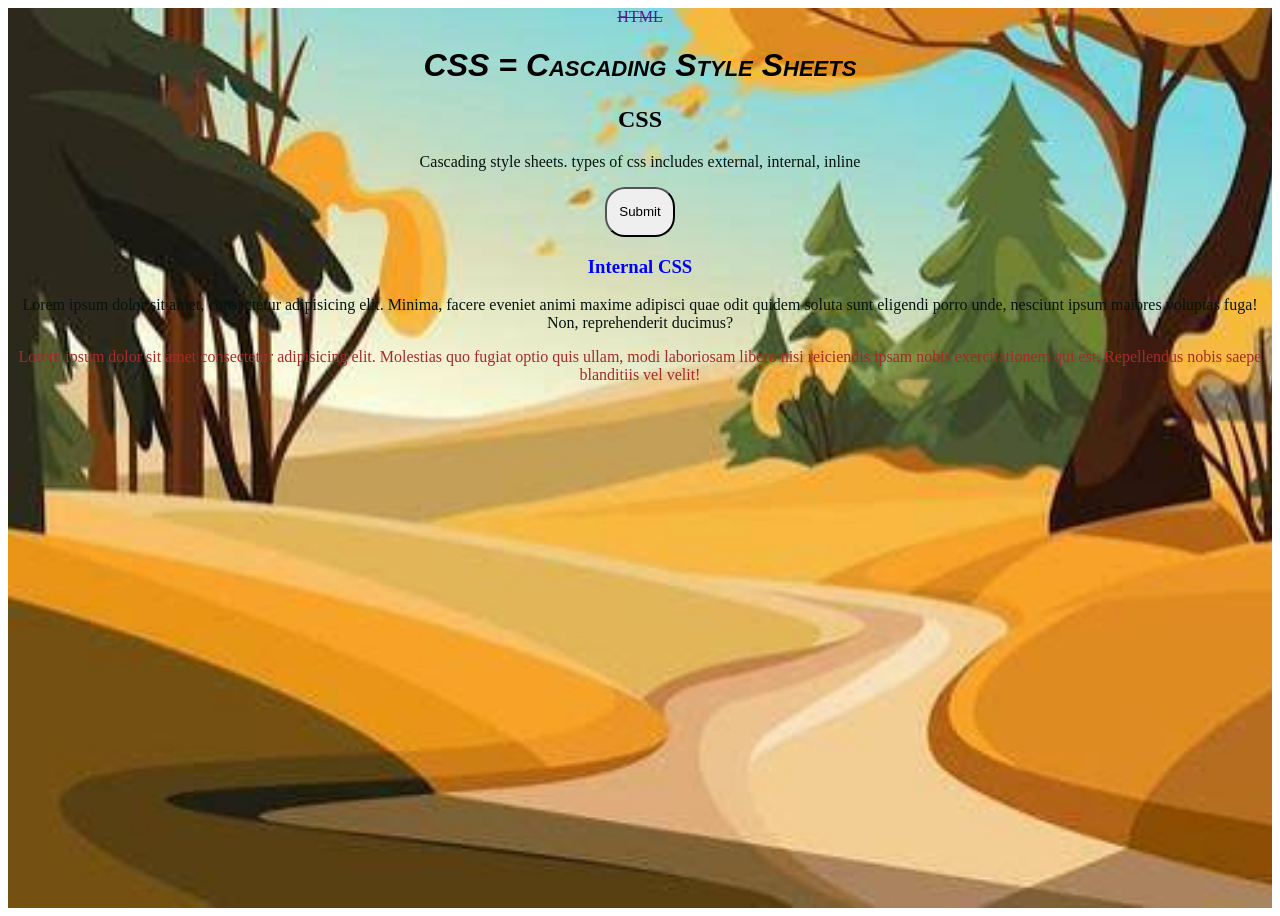
==== CSS/css_intro_1.html @ 1cc8d4ce "css" ====
<!DOCTYPE html>
<html lang="en">
<head>
    <meta charset="UTF-8">
    <meta name="viewport" content="width=device-width, initial-scale=1.0">
    <title>Document</title>
    <link rel="stylesheet" href="./intro.css">

    <style>

        .internal {
            color: blue;

        }
        


    </style>



</head>
<body>

      <div class="container">

         <a href="" class="anchortag"> HTML </a>
    
        <h1 class="title"> CSS = Cascading Style Sheets </h1>


      
            <h2> CSS </h2>

            <p> Cascading style sheets. types of css includes external, internal, inline </p>

            <button style="color: black; width: 70px ; height: 50px ; border-radius: 20px ; "> Submit  </button>

            <h3 class="internal"> Internal CSS </h3>


            <p>Lorem ipsum dolor sit amet, consectetur adipisicing elit. Minima, facere eveniet animi maxime adipisci quae odit quidem soluta sunt eligendi porro unde, nesciunt ipsum maiores voluptas fuga! Non, reprehenderit ducimus?</p>

            <p id="para"> Lorem ipsum dolor sit amet consectetur adipisicing elit. Molestias quo fugiat optio quis ullam, modi laboriosam libero nisi reiciendis ipsam nobis exercitationem qui est. Repellendus nobis saepe blanditiis vel velit!</p>

           

        </div>


        <!-- Types of css 
         External CSS
         Internal CSS
         Inline CSS -->
  
</body>
</html>
---- CSS/intro.css ----
/* selector {

property : value 

} */

.title {
    font-family: 'Lucida Sans', 'Lucida Sans Regular', 'Lucida Grande', 'Lucida Sans Unicode', Geneva, Verdana, sans-serif;
    font-style: italic;
    font-variant:small-caps ;
    /* color: rgb(247, 247, 247); */
}

.container {
    /* width: 300px ; */
    text-align: center;
    /* background-color: rgb(133, 82, 82); */
    background-image: url("../assets/bg.jpeg");
    background-size: cover;
    height: 100vh ;
}

p {
    color: rgb(5, 20, 15);
}


#para {
    color: brown;
}

.anchortag {
    text-decoration:line-through; 
}
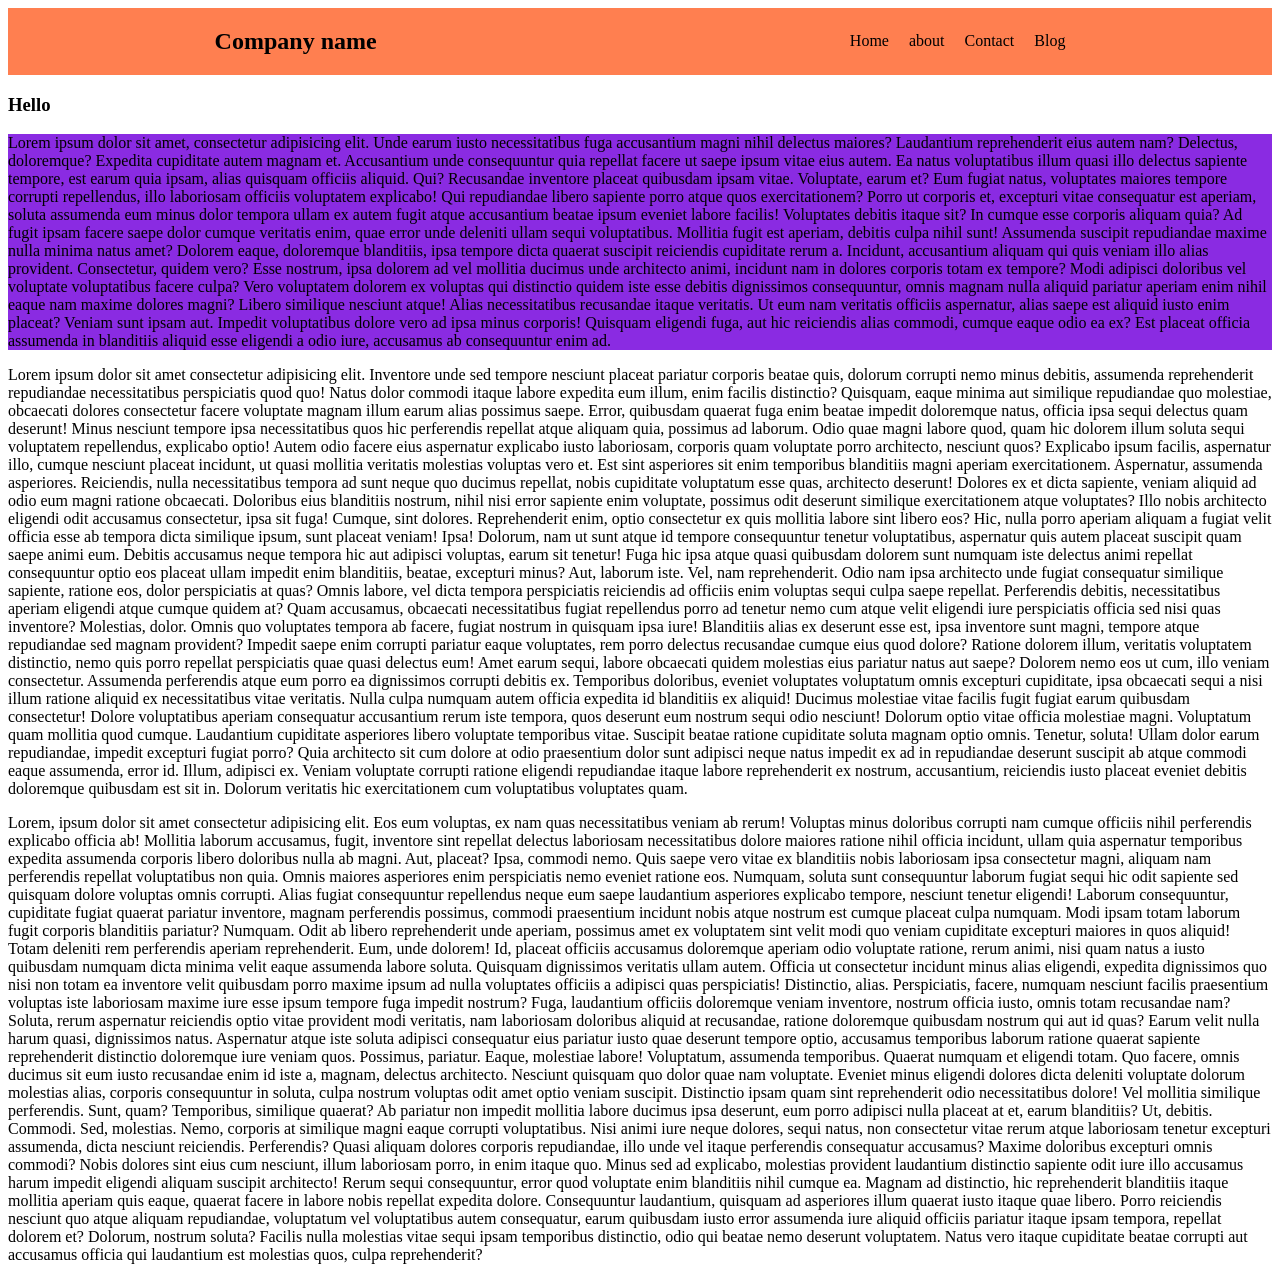
==== commit 469b0109: "flexbox" ====
--- a/CSS/css_intro_1.html
+++ b/CSS/css_intro_1.html
@@ -1,57 +1,109 @@
 <!DOCTYPE html>
 <html lang="en">
+
 <head>
     <meta charset="UTF-8">
     <meta name="viewport" content="width=device-width, initial-scale=1.0">
     <title>Document</title>
     <link rel="stylesheet" href="./intro.css">
 
-    <style>
 
-        .internal {
-            color: blue;
+</head>
 
-        }
-        
+<body>
 
+    <div>
 
-    </style>
+    <nav class="container"> 
+
+        <h2> Company name  </h2>
+
+        <ul class="list-items">
+            <li> Home </li>
+            <li> about </li>
+            <li> Contact </li>
+            <li> Blog </li>
+        </ul>
+
+        <!-- <select>
+            <option> HTML </option>
+            <option> CSS </option>
+        </select> -->
 
 
 
-</head>
-<body>
-
-      <div class="container">
-
-         <a href="" class="anchortag"> HTML </a>
-    
-        <h1 class="title"> CSS = Cascading Style Sheets </h1>
+    </nav>
 
 
-      
-            <h2> CSS </h2>
+    <h3> Hello </h3>
 
-            <p> Cascading style sheets. types of css includes external, internal, inline </p>
+    <section class="alignment">
 
-            <button style="color: black; width: 70px ; height: 50px ; border-radius: 20px ; "> Submit  </button>
+    <p> Lorem ipsum dolor sit amet, consectetur adipisicing elit. Unde earum iusto necessitatibus fuga accusantium magni nihil delectus maiores? Laudantium reprehenderit eius autem nam? Delectus, doloremque? Expedita cupiditate autem magnam et.
+    Accusantium unde consequuntur quia repellat facere ut saepe ipsum vitae eius autem. Ea natus voluptatibus illum quasi illo delectus sapiente tempore, est earum quia ipsam, alias quisquam officiis aliquid. Qui?
+    Recusandae inventore placeat quibusdam ipsam vitae. Voluptate, earum et? Eum fugiat natus, voluptates maiores tempore corrupti repellendus, illo laboriosam officiis voluptatem explicabo! Qui repudiandae libero sapiente porro atque quos exercitationem?
+    Porro ut corporis et, excepturi vitae consequatur est aperiam, soluta assumenda eum minus dolor tempora ullam ex autem fugit atque accusantium beatae ipsum eveniet labore facilis! Voluptates debitis itaque sit?
+    In cumque esse corporis aliquam quia? Ad fugit ipsam facere saepe dolor cumque veritatis enim, quae error unde deleniti ullam sequi voluptatibus. Mollitia fugit est aperiam, debitis culpa nihil sunt!
+    Assumenda suscipit repudiandae maxime nulla minima natus amet? Dolorem eaque, doloremque blanditiis, ipsa tempore dicta quaerat suscipit reiciendis cupiditate rerum a. Incidunt, accusantium aliquam qui quis veniam illo alias provident.
+    Consectetur, quidem vero? Esse nostrum, ipsa dolorem ad vel mollitia ducimus unde architecto animi, incidunt nam in dolores corporis totam ex tempore? Modi adipisci doloribus vel voluptate voluptatibus facere culpa?
+    Vero voluptatem dolorem ex voluptas qui distinctio quidem iste esse debitis dignissimos consequuntur, omnis magnam nulla aliquid pariatur aperiam enim nihil eaque nam maxime dolores magni? Libero similique nesciunt atque!
+    Alias necessitatibus recusandae itaque veritatis. Ut eum nam veritatis officiis aspernatur, alias saepe est aliquid iusto enim placeat? Veniam sunt ipsam aut. Impedit voluptatibus dolore vero ad ipsa minus corporis!
+    Quisquam eligendi fuga, aut hic reiciendis alias commodi, cumque eaque odio ea ex? Est placeat officia assumenda in blanditiis aliquid esse eligendi a odio iure, accusamus ab consequuntur enim ad.</p>
 
-            <h3 class="internal"> Internal CSS </h3>
+ </section>
+    <p>
+        Lorem ipsum dolor sit amet consectetur adipisicing elit. Inventore unde sed tempore nesciunt placeat pariatur corporis beatae quis, dolorum corrupti nemo minus debitis, assumenda reprehenderit repudiandae necessitatibus perspiciatis quod quo!
+        Natus dolor commodi itaque labore expedita eum illum, enim facilis distinctio? Quisquam, eaque minima aut similique repudiandae quo molestiae, obcaecati dolores consectetur facere voluptate magnam illum earum alias possimus saepe.
+        Error, quibusdam quaerat fuga enim beatae impedit doloremque natus, officia ipsa sequi delectus quam deserunt! Minus nesciunt tempore ipsa necessitatibus quos hic perferendis repellat atque aliquam quia, possimus ad laborum.
+        Odio quae magni labore quod, quam hic dolorem illum soluta sequi voluptatem repellendus, explicabo optio! Autem odio facere eius aspernatur explicabo iusto laboriosam, corporis quam voluptate porro architecto, nesciunt quos?
+        Explicabo ipsum facilis, aspernatur illo, cumque nesciunt placeat incidunt, ut quasi mollitia veritatis molestias voluptas vero et. Est sint asperiores sit enim temporibus blanditiis magni aperiam exercitationem. Aspernatur, assumenda asperiores.
+        Reiciendis, nulla necessitatibus tempora ad sunt neque quo ducimus repellat, nobis cupiditate voluptatum esse quas, architecto deserunt! Dolores ex et dicta sapiente, veniam aliquid ad odio eum magni ratione obcaecati.
+        Doloribus eius blanditiis nostrum, nihil nisi error sapiente enim voluptate, possimus odit deserunt similique exercitationem atque voluptates? Illo nobis architecto eligendi odit accusamus consectetur, ipsa sit fuga! Cumque, sint dolores.
+        Reprehenderit enim, optio consectetur ex quis mollitia labore sint libero eos? Hic, nulla porro aperiam aliquam a fugiat velit officia esse ab tempora dicta similique ipsum, sunt placeat veniam! Ipsa!
+        Dolorum, nam ut sunt atque id tempore consequuntur tenetur voluptatibus, aspernatur quis autem placeat suscipit quam saepe animi eum. Debitis accusamus neque tempora hic aut adipisci voluptas, earum sit tenetur!
+        Fuga hic ipsa atque quasi quibusdam dolorem sunt numquam iste delectus animi repellat consequuntur optio eos placeat ullam impedit enim blanditiis, beatae, excepturi minus? Aut, laborum iste. Vel, nam reprehenderit.
+        Odio nam ipsa architecto unde fugiat consequatur similique sapiente, ratione eos, dolor perspiciatis at quas? Omnis labore, vel dicta tempora perspiciatis reiciendis ad officiis enim voluptas sequi culpa saepe repellat.
+        Perferendis debitis, necessitatibus aperiam eligendi atque cumque quidem at? Quam accusamus, obcaecati necessitatibus fugiat repellendus porro ad tenetur nemo cum atque velit eligendi iure perspiciatis officia sed nisi quas inventore?
+        Molestias, dolor. Omnis quo voluptates tempora ab facere, fugiat nostrum in quisquam ipsa iure! Blanditiis alias ex deserunt esse est, ipsa inventore sunt magni, tempore atque repudiandae sed magnam provident?
+        Impedit saepe enim corrupti pariatur eaque voluptates, rem porro delectus recusandae cumque eius quod dolore? Ratione dolorem illum, veritatis voluptatem distinctio, nemo quis porro repellat perspiciatis quae quasi delectus eum!
+        Amet earum sequi, labore obcaecati quidem molestias eius pariatur natus aut saepe? Dolorem nemo eos ut cum, illo veniam consectetur. Assumenda perferendis atque eum porro ea dignissimos corrupti debitis ex.
+        Temporibus doloribus, eveniet voluptates voluptatum omnis excepturi cupiditate, ipsa obcaecati sequi a nisi illum ratione aliquid ex necessitatibus vitae veritatis. Nulla culpa numquam autem officia expedita id blanditiis ex aliquid!
+        Ducimus molestiae vitae facilis fugit fugiat earum quibusdam consectetur! Dolore voluptatibus aperiam consequatur accusantium rerum iste tempora, quos deserunt eum nostrum sequi odio nesciunt! Dolorum optio vitae officia molestiae magni.
+        Voluptatum quam mollitia quod cumque. Laudantium cupiditate asperiores libero voluptate temporibus vitae. Suscipit beatae ratione cupiditate soluta magnam optio omnis. Tenetur, soluta! Ullam dolor earum repudiandae, impedit excepturi fugiat porro?
+        Quia architecto sit cum dolore at odio praesentium dolor sunt adipisci neque natus impedit ex ad in repudiandae deserunt suscipit ab atque commodi eaque assumenda, error id. Illum, adipisci ex.
+        Veniam voluptate corrupti ratione eligendi repudiandae itaque labore reprehenderit ex nostrum, accusantium, reiciendis iusto placeat eveniet debitis doloremque quibusdam est sit in. Dolorum veritatis hic exercitationem cum voluptatibus voluptates quam.
+    </p>
 
 
-            <p>Lorem ipsum dolor sit amet, consectetur adipisicing elit. Minima, facere eveniet animi maxime adipisci quae odit quidem soluta sunt eligendi porro unde, nesciunt ipsum maiores voluptas fuga! Non, reprehenderit ducimus?</p>
+    <p>
+        Lorem, ipsum dolor sit amet consectetur adipisicing elit. Eos eum voluptas, ex nam quas necessitatibus veniam ab rerum! Voluptas minus doloribus corrupti nam cumque officiis nihil perferendis explicabo officia ab!
+        Mollitia laborum accusamus, fugit, inventore sint repellat delectus laboriosam necessitatibus dolore maiores ratione nihil officia incidunt, ullam quia aspernatur temporibus expedita assumenda corporis libero doloribus nulla ab magni. Aut, placeat?
+        Ipsa, commodi nemo. Quis saepe vero vitae ex blanditiis nobis laboriosam ipsa consectetur magni, aliquam nam perferendis repellat voluptatibus non quia. Omnis maiores asperiores enim perspiciatis nemo eveniet ratione eos.
+        Numquam, soluta sunt consequuntur laborum fugiat sequi hic odit sapiente sed quisquam dolore voluptas omnis corrupti. Alias fugiat consequuntur repellendus neque eum saepe laudantium asperiores explicabo tempore, nesciunt tenetur eligendi!
+        Laborum consequuntur, cupiditate fugiat quaerat pariatur inventore, magnam perferendis possimus, commodi praesentium incidunt nobis atque nostrum est cumque placeat culpa numquam. Modi ipsam totam laborum fugit corporis blanditiis pariatur? Numquam.
+        Odit ab libero reprehenderit unde aperiam, possimus amet ex voluptatem sint velit modi quo veniam cupiditate excepturi maiores in quos aliquid! Totam deleniti rem perferendis aperiam reprehenderit. Eum, unde dolorem!
+        Id, placeat officiis accusamus doloremque aperiam odio voluptate ratione, rerum animi, nisi quam natus a iusto quibusdam numquam dicta minima velit eaque assumenda labore soluta. Quisquam dignissimos veritatis ullam autem.
+        Officia ut consectetur incidunt minus alias eligendi, expedita dignissimos quo nisi non totam ea inventore velit quibusdam porro maxime ipsum ad nulla voluptates officiis a adipisci quas perspiciatis! Distinctio, alias.
+        Perspiciatis, facere, numquam nesciunt facilis praesentium voluptas iste laboriosam maxime iure esse ipsum tempore fuga impedit nostrum? Fuga, laudantium officiis doloremque veniam inventore, nostrum officia iusto, omnis totam recusandae nam?
+        Soluta, rerum aspernatur reiciendis optio vitae provident modi veritatis, nam laboriosam doloribus aliquid at recusandae, ratione doloremque quibusdam nostrum qui aut id quas? Earum velit nulla harum quasi, dignissimos natus.
+        Aspernatur atque iste soluta adipisci consequatur eius pariatur iusto quae deserunt tempore optio, accusamus temporibus laborum ratione quaerat sapiente reprehenderit distinctio doloremque iure veniam quos. Possimus, pariatur. Eaque, molestiae labore!
+        Voluptatum, assumenda temporibus. Quaerat numquam et eligendi totam. Quo facere, omnis ducimus sit eum iusto recusandae enim id iste a, magnam, delectus architecto. Nesciunt quisquam quo dolor quae nam voluptate.
+        Eveniet minus eligendi dolores dicta deleniti voluptate dolorum molestias alias, corporis consequuntur in soluta, culpa nostrum voluptas odit amet optio veniam suscipit. Distinctio ipsam quam sint reprehenderit odio necessitatibus dolore!
+        Vel mollitia similique perferendis. Sunt, quam? Temporibus, similique quaerat? Ab pariatur non impedit mollitia labore ducimus ipsa deserunt, eum porro adipisci nulla placeat at et, earum blanditiis? Ut, debitis. Commodi.
+        Sed, molestias. Nemo, corporis at similique magni eaque corrupti voluptatibus. Nisi animi iure neque dolores, sequi natus, non consectetur vitae rerum atque laboriosam tenetur excepturi assumenda, dicta nesciunt reiciendis. Perferendis?
+        Quasi aliquam dolores corporis repudiandae, illo unde vel itaque perferendis consequatur accusamus? Maxime doloribus excepturi omnis commodi? Nobis dolores sint eius cum nesciunt, illum laboriosam porro, in enim itaque quo.
+        Minus sed ad explicabo, molestias provident laudantium distinctio sapiente odit iure illo accusamus harum impedit eligendi aliquam suscipit architecto! Rerum sequi consequuntur, error quod voluptate enim blanditiis nihil cumque ea.
+        Magnam ad distinctio, hic reprehenderit blanditiis itaque mollitia aperiam quis eaque, quaerat facere in labore nobis repellat expedita dolore. Consequuntur laudantium, quisquam ad asperiores illum quaerat iusto itaque quae libero.
+        Porro reiciendis nesciunt quo atque aliquam repudiandae, voluptatum vel voluptatibus autem consequatur, earum quibusdam iusto error assumenda iure aliquid officiis pariatur itaque ipsam tempora, repellat dolorem et? Dolorum, nostrum soluta?
+        Facilis nulla molestias vitae sequi ipsam temporibus distinctio, odio qui beatae nemo deserunt voluptatem. Natus vero itaque cupiditate beatae corrupti aut accusamus officia qui laudantium est molestias quos, culpa reprehenderit?
+    </p>
 
-            <p id="para"> Lorem ipsum dolor sit amet consectetur adipisicing elit. Molestias quo fugiat optio quis ullam, modi laboriosam libero nisi reiciendis ipsam nobis exercitationem qui est. Repellendus nobis saepe blanditiis vel velit!</p>
+   
 
-           
-
-        </div>
+    </div>
 
 
-        <!-- Types of css 
-         External CSS
-         Internal CSS
-         Inline CSS -->
-  
+   
 </body>
+
 </html>
--- a/CSS/intro.css
+++ b/CSS/intro.css
@@ -1,34 +1,38 @@
-/* selector {
 
-property : value 
-
-} */
-
-.title {
-    font-family: 'Lucida Sans', 'Lucida Sans Regular', 'Lucida Grande', 'Lucida Sans Unicode', Geneva, Verdana, sans-serif;
-    font-style: italic;
-    font-variant:small-caps ;
-    /* color: rgb(247, 247, 247); */
+.container {
+    display: flex;
+    flex-direction: row ;
+    gap: 20px ;
+    justify-content:space-around ; 
+    background-color: coral;
 }
 
-.container {
-    /* width: 300px ; */
-    text-align: center;
-    /* background-color: rgb(133, 82, 82); */
-    background-image: url("../assets/bg.jpeg");
-    background-size: cover;
-    height: 100vh ;
+li {
+    list-style: none ;
 }
 
-p {
-    color: rgb(5, 20, 15);
+.list-items {
+    gap: 20px ;
+    display: flex;
+    flex-direction: row ;
+    align-items:center ;
+}
+
+h3 {
+    position: sticky;
+}
+
+.alignment {
+    position: sticky;
+    background-color: blueviolet;
 }
 
 
-#para {
-    color: brown;
-}
 
-.anchortag {
-    text-decoration:line-through; 
-}+
+
+
+
+
+
+
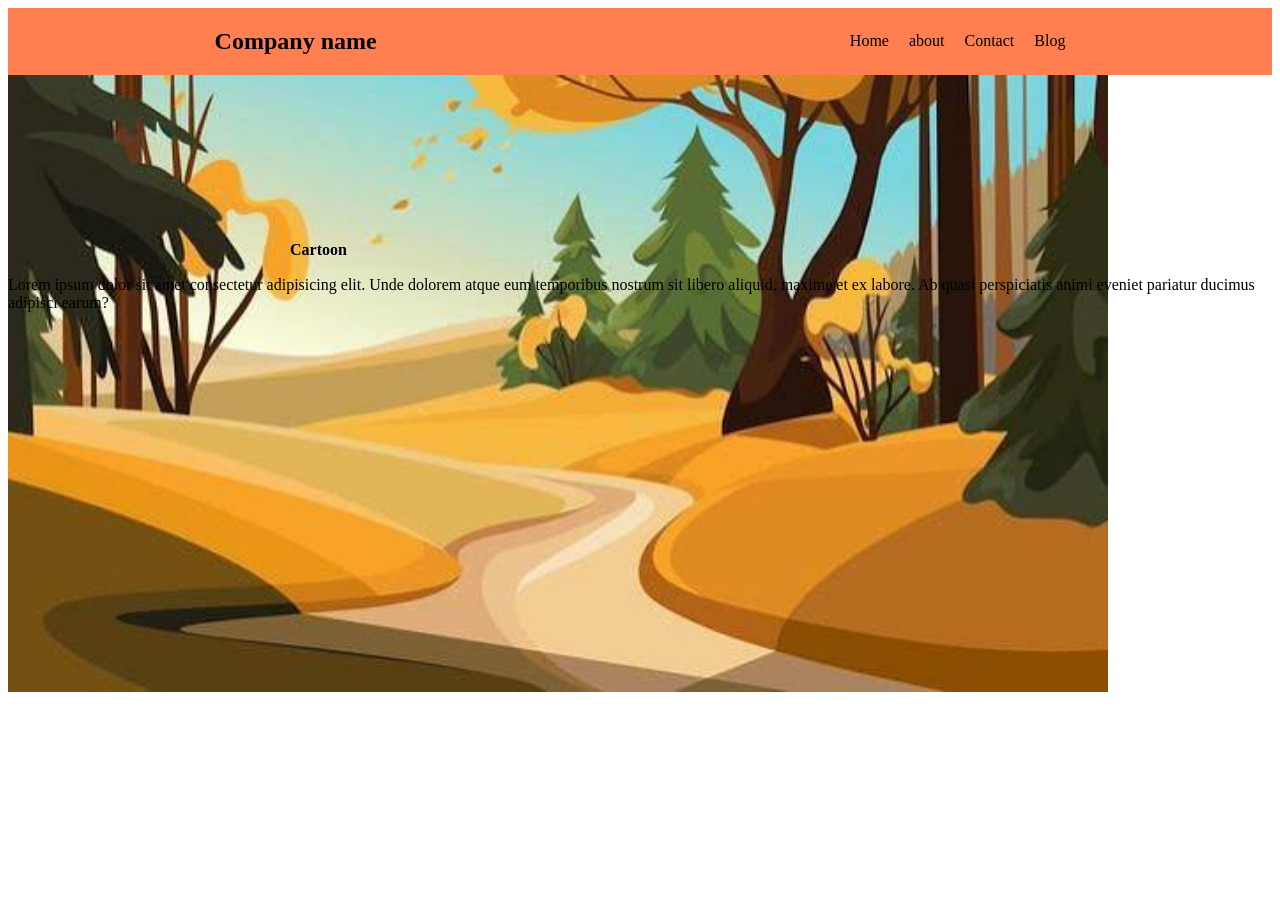
==== commit b67557a5: "absolute relative" ====
--- a/CSS/css_intro_1.html
+++ b/CSS/css_intro_1.html
@@ -35,69 +35,12 @@
     </nav>
 
 
-    <h3> Hello </h3>
 
-    <section class="alignment">
+    <img src="../assets/bg.jpeg" alt="bg-cartoons" class="image" >
 
-    <p> Lorem ipsum dolor sit amet, consectetur adipisicing elit. Unde earum iusto necessitatibus fuga accusantium magni nihil delectus maiores? Laudantium reprehenderit eius autem nam? Delectus, doloremque? Expedita cupiditate autem magnam et.
-    Accusantium unde consequuntur quia repellat facere ut saepe ipsum vitae eius autem. Ea natus voluptatibus illum quasi illo delectus sapiente tempore, est earum quia ipsam, alias quisquam officiis aliquid. Qui?
-    Recusandae inventore placeat quibusdam ipsam vitae. Voluptate, earum et? Eum fugiat natus, voluptates maiores tempore corrupti repellendus, illo laboriosam officiis voluptatem explicabo! Qui repudiandae libero sapiente porro atque quos exercitationem?
-    Porro ut corporis et, excepturi vitae consequatur est aperiam, soluta assumenda eum minus dolor tempora ullam ex autem fugit atque accusantium beatae ipsum eveniet labore facilis! Voluptates debitis itaque sit?
-    In cumque esse corporis aliquam quia? Ad fugit ipsam facere saepe dolor cumque veritatis enim, quae error unde deleniti ullam sequi voluptatibus. Mollitia fugit est aperiam, debitis culpa nihil sunt!
-    Assumenda suscipit repudiandae maxime nulla minima natus amet? Dolorem eaque, doloremque blanditiis, ipsa tempore dicta quaerat suscipit reiciendis cupiditate rerum a. Incidunt, accusantium aliquam qui quis veniam illo alias provident.
-    Consectetur, quidem vero? Esse nostrum, ipsa dolorem ad vel mollitia ducimus unde architecto animi, incidunt nam in dolores corporis totam ex tempore? Modi adipisci doloribus vel voluptate voluptatibus facere culpa?
-    Vero voluptatem dolorem ex voluptas qui distinctio quidem iste esse debitis dignissimos consequuntur, omnis magnam nulla aliquid pariatur aperiam enim nihil eaque nam maxime dolores magni? Libero similique nesciunt atque!
-    Alias necessitatibus recusandae itaque veritatis. Ut eum nam veritatis officiis aspernatur, alias saepe est aliquid iusto enim placeat? Veniam sunt ipsam aut. Impedit voluptatibus dolore vero ad ipsa minus corporis!
-    Quisquam eligendi fuga, aut hic reiciendis alias commodi, cumque eaque odio ea ex? Est placeat officia assumenda in blanditiis aliquid esse eligendi a odio iure, accusamus ab consequuntur enim ad.</p>
+    <h4 class="sub-title"> Cartoon  </h4>
 
- </section>
-    <p>
-        Lorem ipsum dolor sit amet consectetur adipisicing elit. Inventore unde sed tempore nesciunt placeat pariatur corporis beatae quis, dolorum corrupti nemo minus debitis, assumenda reprehenderit repudiandae necessitatibus perspiciatis quod quo!
-        Natus dolor commodi itaque labore expedita eum illum, enim facilis distinctio? Quisquam, eaque minima aut similique repudiandae quo molestiae, obcaecati dolores consectetur facere voluptate magnam illum earum alias possimus saepe.
-        Error, quibusdam quaerat fuga enim beatae impedit doloremque natus, officia ipsa sequi delectus quam deserunt! Minus nesciunt tempore ipsa necessitatibus quos hic perferendis repellat atque aliquam quia, possimus ad laborum.
-        Odio quae magni labore quod, quam hic dolorem illum soluta sequi voluptatem repellendus, explicabo optio! Autem odio facere eius aspernatur explicabo iusto laboriosam, corporis quam voluptate porro architecto, nesciunt quos?
-        Explicabo ipsum facilis, aspernatur illo, cumque nesciunt placeat incidunt, ut quasi mollitia veritatis molestias voluptas vero et. Est sint asperiores sit enim temporibus blanditiis magni aperiam exercitationem. Aspernatur, assumenda asperiores.
-        Reiciendis, nulla necessitatibus tempora ad sunt neque quo ducimus repellat, nobis cupiditate voluptatum esse quas, architecto deserunt! Dolores ex et dicta sapiente, veniam aliquid ad odio eum magni ratione obcaecati.
-        Doloribus eius blanditiis nostrum, nihil nisi error sapiente enim voluptate, possimus odit deserunt similique exercitationem atque voluptates? Illo nobis architecto eligendi odit accusamus consectetur, ipsa sit fuga! Cumque, sint dolores.
-        Reprehenderit enim, optio consectetur ex quis mollitia labore sint libero eos? Hic, nulla porro aperiam aliquam a fugiat velit officia esse ab tempora dicta similique ipsum, sunt placeat veniam! Ipsa!
-        Dolorum, nam ut sunt atque id tempore consequuntur tenetur voluptatibus, aspernatur quis autem placeat suscipit quam saepe animi eum. Debitis accusamus neque tempora hic aut adipisci voluptas, earum sit tenetur!
-        Fuga hic ipsa atque quasi quibusdam dolorem sunt numquam iste delectus animi repellat consequuntur optio eos placeat ullam impedit enim blanditiis, beatae, excepturi minus? Aut, laborum iste. Vel, nam reprehenderit.
-        Odio nam ipsa architecto unde fugiat consequatur similique sapiente, ratione eos, dolor perspiciatis at quas? Omnis labore, vel dicta tempora perspiciatis reiciendis ad officiis enim voluptas sequi culpa saepe repellat.
-        Perferendis debitis, necessitatibus aperiam eligendi atque cumque quidem at? Quam accusamus, obcaecati necessitatibus fugiat repellendus porro ad tenetur nemo cum atque velit eligendi iure perspiciatis officia sed nisi quas inventore?
-        Molestias, dolor. Omnis quo voluptates tempora ab facere, fugiat nostrum in quisquam ipsa iure! Blanditiis alias ex deserunt esse est, ipsa inventore sunt magni, tempore atque repudiandae sed magnam provident?
-        Impedit saepe enim corrupti pariatur eaque voluptates, rem porro delectus recusandae cumque eius quod dolore? Ratione dolorem illum, veritatis voluptatem distinctio, nemo quis porro repellat perspiciatis quae quasi delectus eum!
-        Amet earum sequi, labore obcaecati quidem molestias eius pariatur natus aut saepe? Dolorem nemo eos ut cum, illo veniam consectetur. Assumenda perferendis atque eum porro ea dignissimos corrupti debitis ex.
-        Temporibus doloribus, eveniet voluptates voluptatum omnis excepturi cupiditate, ipsa obcaecati sequi a nisi illum ratione aliquid ex necessitatibus vitae veritatis. Nulla culpa numquam autem officia expedita id blanditiis ex aliquid!
-        Ducimus molestiae vitae facilis fugit fugiat earum quibusdam consectetur! Dolore voluptatibus aperiam consequatur accusantium rerum iste tempora, quos deserunt eum nostrum sequi odio nesciunt! Dolorum optio vitae officia molestiae magni.
-        Voluptatum quam mollitia quod cumque. Laudantium cupiditate asperiores libero voluptate temporibus vitae. Suscipit beatae ratione cupiditate soluta magnam optio omnis. Tenetur, soluta! Ullam dolor earum repudiandae, impedit excepturi fugiat porro?
-        Quia architecto sit cum dolore at odio praesentium dolor sunt adipisci neque natus impedit ex ad in repudiandae deserunt suscipit ab atque commodi eaque assumenda, error id. Illum, adipisci ex.
-        Veniam voluptate corrupti ratione eligendi repudiandae itaque labore reprehenderit ex nostrum, accusantium, reiciendis iusto placeat eveniet debitis doloremque quibusdam est sit in. Dolorum veritatis hic exercitationem cum voluptatibus voluptates quam.
-    </p>
-
-
-    <p>
-        Lorem, ipsum dolor sit amet consectetur adipisicing elit. Eos eum voluptas, ex nam quas necessitatibus veniam ab rerum! Voluptas minus doloribus corrupti nam cumque officiis nihil perferendis explicabo officia ab!
-        Mollitia laborum accusamus, fugit, inventore sint repellat delectus laboriosam necessitatibus dolore maiores ratione nihil officia incidunt, ullam quia aspernatur temporibus expedita assumenda corporis libero doloribus nulla ab magni. Aut, placeat?
-        Ipsa, commodi nemo. Quis saepe vero vitae ex blanditiis nobis laboriosam ipsa consectetur magni, aliquam nam perferendis repellat voluptatibus non quia. Omnis maiores asperiores enim perspiciatis nemo eveniet ratione eos.
-        Numquam, soluta sunt consequuntur laborum fugiat sequi hic odit sapiente sed quisquam dolore voluptas omnis corrupti. Alias fugiat consequuntur repellendus neque eum saepe laudantium asperiores explicabo tempore, nesciunt tenetur eligendi!
-        Laborum consequuntur, cupiditate fugiat quaerat pariatur inventore, magnam perferendis possimus, commodi praesentium incidunt nobis atque nostrum est cumque placeat culpa numquam. Modi ipsam totam laborum fugit corporis blanditiis pariatur? Numquam.
-        Odit ab libero reprehenderit unde aperiam, possimus amet ex voluptatem sint velit modi quo veniam cupiditate excepturi maiores in quos aliquid! Totam deleniti rem perferendis aperiam reprehenderit. Eum, unde dolorem!
-        Id, placeat officiis accusamus doloremque aperiam odio voluptate ratione, rerum animi, nisi quam natus a iusto quibusdam numquam dicta minima velit eaque assumenda labore soluta. Quisquam dignissimos veritatis ullam autem.
-        Officia ut consectetur incidunt minus alias eligendi, expedita dignissimos quo nisi non totam ea inventore velit quibusdam porro maxime ipsum ad nulla voluptates officiis a adipisci quas perspiciatis! Distinctio, alias.
-        Perspiciatis, facere, numquam nesciunt facilis praesentium voluptas iste laboriosam maxime iure esse ipsum tempore fuga impedit nostrum? Fuga, laudantium officiis doloremque veniam inventore, nostrum officia iusto, omnis totam recusandae nam?
-        Soluta, rerum aspernatur reiciendis optio vitae provident modi veritatis, nam laboriosam doloribus aliquid at recusandae, ratione doloremque quibusdam nostrum qui aut id quas? Earum velit nulla harum quasi, dignissimos natus.
-        Aspernatur atque iste soluta adipisci consequatur eius pariatur iusto quae deserunt tempore optio, accusamus temporibus laborum ratione quaerat sapiente reprehenderit distinctio doloremque iure veniam quos. Possimus, pariatur. Eaque, molestiae labore!
-        Voluptatum, assumenda temporibus. Quaerat numquam et eligendi totam. Quo facere, omnis ducimus sit eum iusto recusandae enim id iste a, magnam, delectus architecto. Nesciunt quisquam quo dolor quae nam voluptate.
-        Eveniet minus eligendi dolores dicta deleniti voluptate dolorum molestias alias, corporis consequuntur in soluta, culpa nostrum voluptas odit amet optio veniam suscipit. Distinctio ipsam quam sint reprehenderit odio necessitatibus dolore!
-        Vel mollitia similique perferendis. Sunt, quam? Temporibus, similique quaerat? Ab pariatur non impedit mollitia labore ducimus ipsa deserunt, eum porro adipisci nulla placeat at et, earum blanditiis? Ut, debitis. Commodi.
-        Sed, molestias. Nemo, corporis at similique magni eaque corrupti voluptatibus. Nisi animi iure neque dolores, sequi natus, non consectetur vitae rerum atque laboriosam tenetur excepturi assumenda, dicta nesciunt reiciendis. Perferendis?
-        Quasi aliquam dolores corporis repudiandae, illo unde vel itaque perferendis consequatur accusamus? Maxime doloribus excepturi omnis commodi? Nobis dolores sint eius cum nesciunt, illum laboriosam porro, in enim itaque quo.
-        Minus sed ad explicabo, molestias provident laudantium distinctio sapiente odit iure illo accusamus harum impedit eligendi aliquam suscipit architecto! Rerum sequi consequuntur, error quod voluptate enim blanditiis nihil cumque ea.
-        Magnam ad distinctio, hic reprehenderit blanditiis itaque mollitia aperiam quis eaque, quaerat facere in labore nobis repellat expedita dolore. Consequuntur laudantium, quisquam ad asperiores illum quaerat iusto itaque quae libero.
-        Porro reiciendis nesciunt quo atque aliquam repudiandae, voluptatum vel voluptatibus autem consequatur, earum quibusdam iusto error assumenda iure aliquid officiis pariatur itaque ipsam tempora, repellat dolorem et? Dolorum, nostrum soluta?
-        Facilis nulla molestias vitae sequi ipsam temporibus distinctio, odio qui beatae nemo deserunt voluptatem. Natus vero itaque cupiditate beatae corrupti aut accusamus officia qui laudantium est molestias quos, culpa reprehenderit?
-    </p>
-
+    <p>Lorem ipsum dolor sit amet consectetur adipisicing elit. Unde dolorem atque eum temporibus nostrum sit libero aliquid, maxime et ex labore. Ab quasi perspiciatis animi eveniet pariatur ducimus adipisci earum?</p>
    
 
     </div>
--- a/CSS/intro.css
+++ b/CSS/intro.css
@@ -5,6 +5,7 @@
     gap: 20px ;
     justify-content:space-around ; 
     background-color: coral;
+
 }
 
 li {
@@ -27,6 +28,26 @@
     background-color: blueviolet;
 }
 
+.image {
+
+    width: 1100px ;
+    position: relative;
+
+}
+
+.sub-title {
+    position: absolute;
+    top: 220px  ;
+    left: 290px ;
+}
+
+p {
+    position: absolute;
+    top: 260px  ;
+}
+
+/* object-fit: cover  */
+/* display: block */
 
 
 
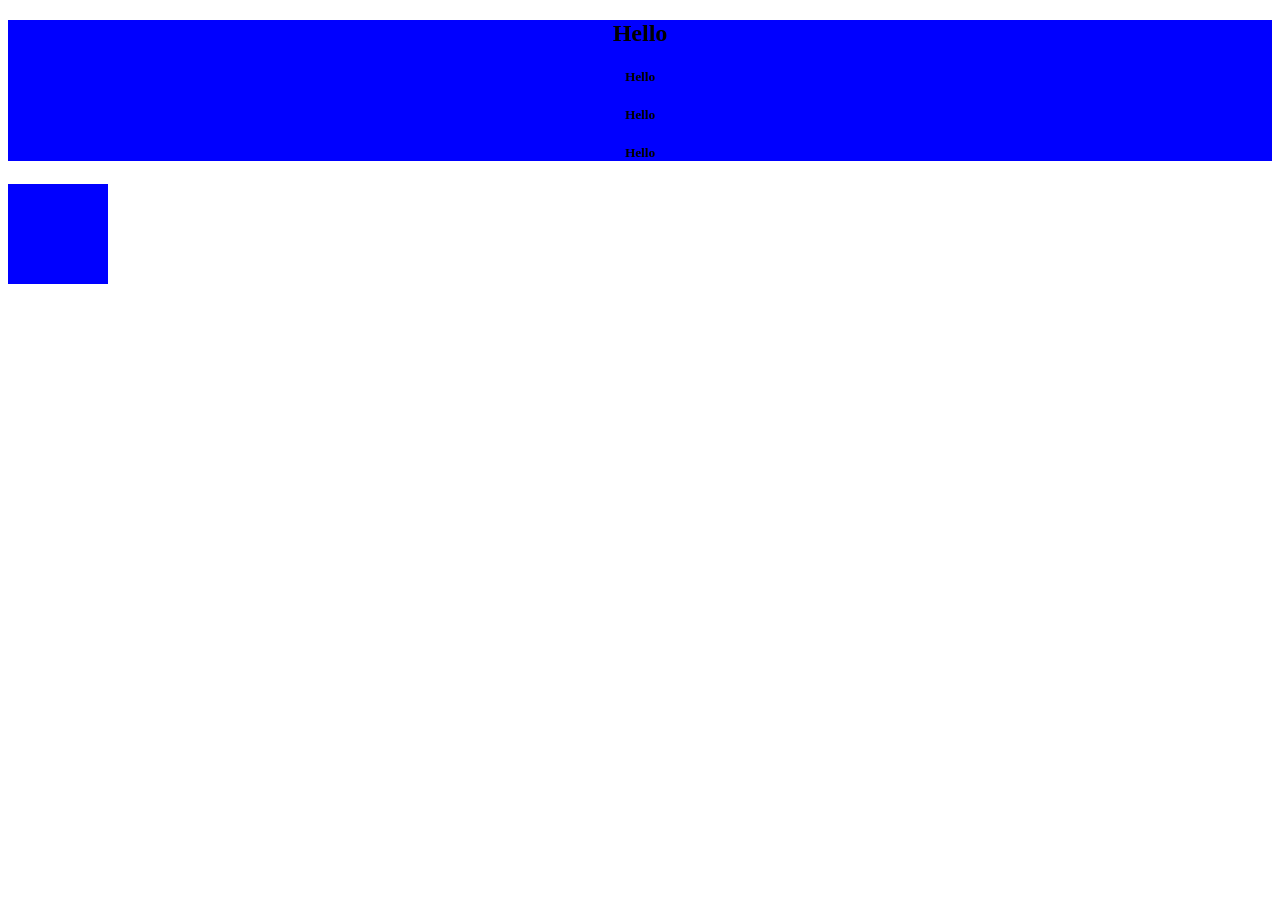
==== commit 560618b7: "animation" ====
--- a/CSS/css_intro_1.html
+++ b/CSS/css_intro_1.html
@@ -12,39 +12,39 @@
 
 <body>
 
-    <div>
 
-    <nav class="container"> 
+        <div class="container">
 
-        <h2> Company name  </h2>
+            <h2> Hello </h2>
 
-        <ul class="list-items">
-            <li> Home </li>
-            <li> about </li>
-            <li> Contact </li>
-            <li> Blog </li>
-        </ul>
+            <div class="card">
 
-        <!-- <select>
-            <option> HTML </option>
-            <option> CSS </option>
-        </select> -->
+                <h5> Hello </h5>
+
+            </div>
+
+            <div class="card">
+
+                <h5> Hello </h5>
+
+            </div>
+
+            <div class="card">
+
+                <h5> Hello </h5>
+
+            </div>
+
+        </div>
 
 
+        <div class="box">
 
-    </nav>
+            
 
+        </div>
 
-
-    <img src="../assets/bg.jpeg" alt="bg-cartoons" class="image" >
-
-    <h4 class="sub-title"> Cartoon  </h4>
-
-    <p>Lorem ipsum dolor sit amet consectetur adipisicing elit. Unde dolorem atque eum temporibus nostrum sit libero aliquid, maxime et ex labore. Ab quasi perspiciatis animi eveniet pariatur ducimus adipisci earum?</p>
-   
-
-    </div>
-
+    
 
    
 </body>
--- a/CSS/intro.css
+++ b/CSS/intro.css
@@ -1,59 +1,62 @@
+.container {
+    text-align: center;
+    background-color: blue;
+}
 
-.container {
-    display: flex;
-    flex-direction: row ;
-    gap: 20px ;
-    justify-content:space-around ; 
-    background-color: coral;
+
+@media (max-width: 480px) {
+
+    .container {
+        background-color: brown;
+        display: flex;
+        flex-direction: row;
+        gap: 20px ;
+        justify-content: space-around;
+    }
 
 }
 
-li {
-    list-style: none ;
-}
 
-.list-items {
-    gap: 20px ;
-    display: flex;
-    flex-direction: row ;
-    align-items:center ;
-}
+@media (min-width: 481px ) and (max-width: 768px) {
 
-h3 {
-    position: sticky;
-}
+        .container {
+        background-color: rgb(32, 146, 3);
+        display: flex;
+        flex-direction: row;
+        gap: 20px ;
+        justify-content: space-around;
+    }
 
-.alignment {
-    position: sticky;
-    background-color: blueviolet;
-}
-
-.image {
-
-    width: 1100px ;
-    position: relative;
+    .card {
+        width: 15% ;
+        background-color: aliceblue;
+        border-radius: 20px ;
+    }
 
 }
 
-.sub-title {
-    position: absolute;
-    top: 220px  ;
-    left: 290px ;
+
+@media (min-width: 769px ) and (max-width: 1024px) {
+
+        .container {
+        background-color: rgb(209, 64, 6);
+        display: flex;
+        flex-direction: row;
+        gap: 20px ;
+        justify-content: space-around;
+    }
+
 }
 
-p {
-    position: absolute;
-    top: 260px  ;
+
+.box {
+ width: 100px;
+ height: 100px;
+ background-color: blue;
+ animation:scale 0.5s ease infinite alternate;
 }
 
-/* object-fit: cover  */
-/* display: block */
-
-
-
-
-
-
-
-
-
+@keyframes scale {
+    0% {transform: scale(1);}
+    100% {transform: scale(1.5);}
+}
